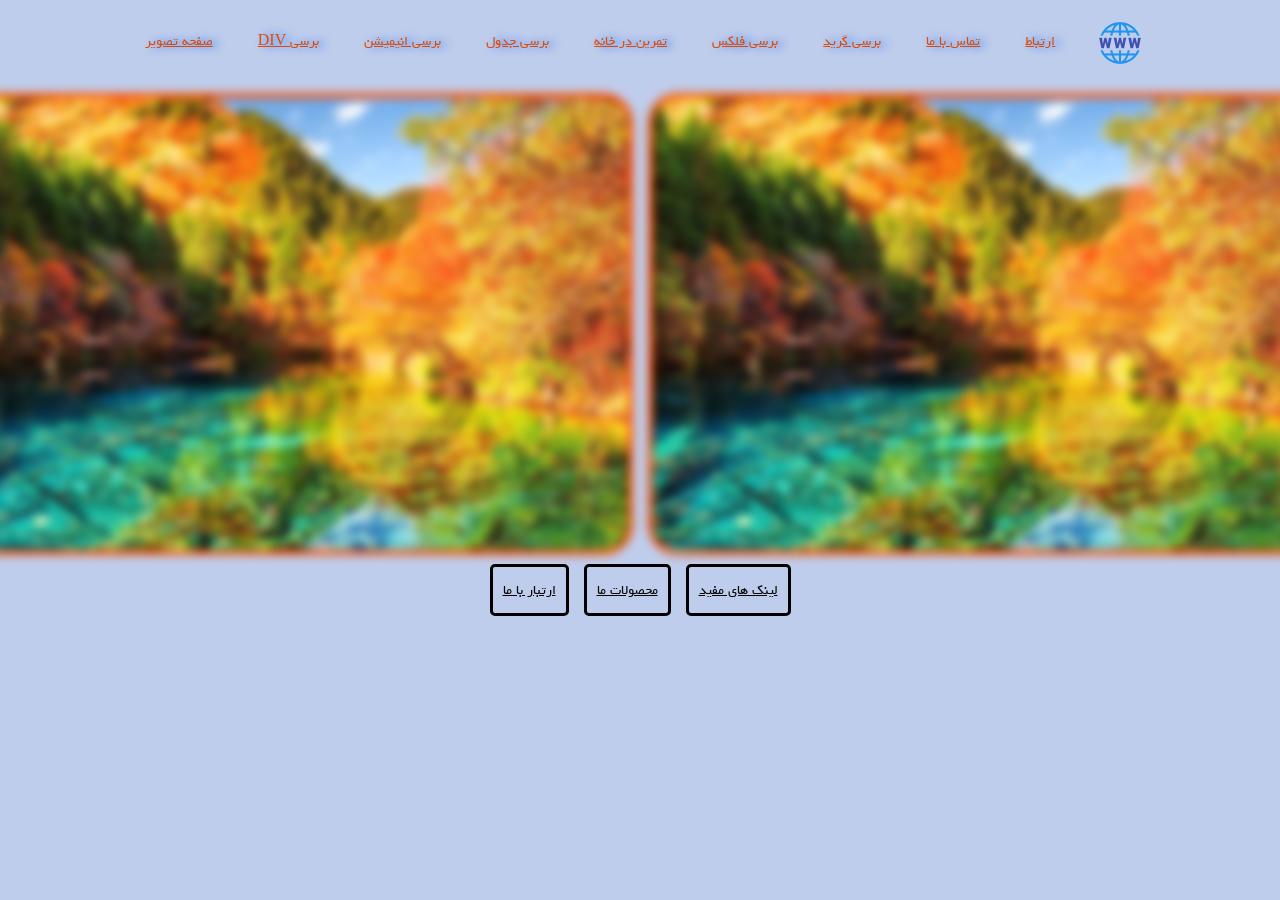
==== web1/index.html @ 552989d0 "first commit" ====
<!DOCTYPE html>
<html lang="Fa">
<!-- <html dir="rtl">     -->

<head>
    <meta charset="UTF-8">
    <meta name="viewport" content="width=device-width, initial-scale=1.0">
    <title>صفحه اصلی</title>
    <link rel="stylesheet" href="public/css/font.css">
    <link rel="stylesheet" href="public/css/myStyle.css">
    <link rel="stylesheet" href="public/css/aTag.css">
    <link rel="stylesheet" href="pages/animation.html">
<body class="bodystyle">
<header class="header-items">
<nav class="nav-items">
<div> <a class="aTagindex" href="pages/image.html" target="_self"> صفحه تصویر</a></div>
<div> <a class="aTagindex" href="pages/Div.html" target="_self">DIV برسی </a></div>
<div> <a class="aTagindex" href="pages/animation.html" target="_self"> برسی انیمیشن </a></div>
<div> <a class="aTagindex" href="pages/table.html" target="_self"> برسی جدول</a></div>
<div> <a class="aTagindex" href="pages/tabletamrin.html" target="_self"> تمرین در خانه </a></div>
<div> <a class="aTagindex" href="pages/flex.html" target="_self"> برسی فلکس </a></div>
<div> <a class="aTagindex" href="pages/flex.html" target="_self"> برسی گرید </a></div>
<div> <a class="aTagindex" href="pages/Tamas.html"> تماس با ما</a></div>
<div> <a class="aTagindex" href="pages/ertebat.html">ارتباط </a></div>
</nav>
</div>
<img class="logoitems" src="public/images/nody-لوگوی-وبسایت--1717565480.png" alt="">
</header>
<main class="mainback">
<div class="divone1">
    <img class="divone" src="../web1/public/images/images (7).jfif" alt="">
</div>
<div class="divtwo2">
    <img class="divtwo" src="../web1/public/images/images (7).jfif" alt="">
</div>
</main>
<footer class="footer-items">
<div> <a class="footer" href="pages/Eretebatbama.html">ارتبار با ما </a></div>
<div><a class="footer" href="pages/Mahsolat.html"> محصولات ما</a></div>
<div><a  class="footer" href="pages/Mofid.htm"> لینک های مفید</a></div>
</footer>

</body>

</html>
---- web1/public/css/font.css ----
@font-face {
  font-family: "vazir";
  src: url('../font/Vazir.ttf');
}
@font-face {
  font-family: "Samim";
  src: url('../font/Samim.ttf');
}
@font-face { 
  font-family: "Yekan";
  src: url('../font/Yekan.ttf');
}
@font-face {
  font-family: "Tanha";
  src: url('../font/Tanha.ttf');
}
@font-face { 
  font-family: "kiana";
  src: url('../font/Sahel.ttf');
}
@font-face{
  font-family:"mahsa";
  src: url('../font/Far_Mahsa.ttf');
}
---- web1/public/css/myStyle.css ----
.h1 {
            color: #00030a;
            background-color: #d49649;
            border: 5px solid #f97316;
            height: 150px;
            width: 500px;
            padding: 20px;
            font-family:'vazir';
            font-size: 2rem;
            text-shadow: 0 2px 8px #111827;
            border-radius: 50%;
            direction: rtl;
            text-align: center;;
            display: flex;
            justify-content: center; 
            align-items: center; 
            margin-left: 25%;
            margin-right: 40%;
            
            
        }

        .myH1 {
            text-shadow: 0 2px 8px #fa6c0e;

        }
        .h1-2 {
            color: #090c11;
            background-color: #545a64;
            border: 5px solid #f9165a;
            height: 80px;
            width: 500px;
            padding: 20px;
            font-family:'vazir';
            font-size: 2rem;
            text-shadow: 0 2px 8px #111827;
            border-radius: 80%;
            direction: rtl;
            text-align: center;;
            display: flex;
            justify-content: center; 
            align-items: center; 
            margin-left: 25%;
            margin-right: 40%;
            
            
        }
        .h1:hover {
            text-shadow: none;
            color:rgb(243, 3, 3);
        }
        #h2{
            color: #232f4b;
            background-color: #ffa96b;
            border:5px solid #020711;
            height: 100px;
            padding: 30px;
            border-top-width: 40px;
            font-size: 2rem;
            text-shadow:0 2px 8px #111827;
            border-radius:45px;
            direction: rtl;
            text-align: center;
            font-family: 'samim';
        }
        h3{
            /* color: #f8fafc; */
            /* background-color:  #2a230f; */
            /* border: peru dashed ; */
            /* text-shadow: 0 2px 8px #9e7401; */
            /* height: 100px; */
            /* padding: 20px; */
            /* border-radius: 80%; */
            /* direction: rtl; */
            /* text-align: center; */
            /* font-style: italic; */
            /* font-size: 3rem; */
            /* text-decoration-line: line-through; */
            /* text-overflow: clip; */
            /* font-family: 'Yekan'; */
        }
        h4{
            color: rgb(1, 31, 31);
            background-color: rgb(119, 245, 245);
            border:  rgb(91, 92, 92) dotted 3px;
            border-left: double 10px;
            border-right: double 10px;
            direction: rtl;
            text-align: center;
            font-variant-ligatures: contextual;
            font-size: 4rem;
            font-style: oblique;
            padding: 10px;
            border-radius: 100px;
            text-shadow: 3px 3px 3px #020711;
            font-family: 'Shabnam.Bold';
        }
        .h5{
            color:#fff;   
            font-size: 2rem;
            padding: 15px;
            border: 2px solid #ff00ff;
            border-radius: 10px;
            box-shadow: 0 0 10px #ff00ff, 0 0 20px #ff00ff;
            text-shadow: 0 0 5px #fff;
            background: #222;
            display:grid;
            direction: rtl;
            text-align: center;
            margin-left: 345px;
            width: 500px;
            height: 40px;
            font-family: 'Tanha';
        }
        .h15{
            color:#eceaea;   
            font-size: 2rem;
            padding: 15px;
            border: 2px solid #ff0000;
            border-radius: 10px;
            box-shadow: 0 0 10px #3d0101, 0 0 20px #3d0101;
            text-shadow: 0 0 5px #facece;
            background: #0e0000;
            display:grid;
            direction: rtl;
            text-align: center;
            margin-left: 345px;
            width: 500px;
            height: 40px;
            font-family: 'Tanha';
        }
        h6{
            font-size: 20px;
            color: #050505ef;
            font-weight: bold;
            padding: 8px 14px;
            border: 8px double rgb(5, 175, 5);
            border-radius: 10%;
            display: inline-block;
            background-color: #fc04a967;
            box-shadow: 0 2px 8px greenyellow;
            text-align: center;
            direction: rtl;
            width: 900px;
            height: 30px;
            margin-left: 140px;
            font-family: 'kiana';
        }
---- web1/public/css/aTag.css ----
.aTagindex {
    display: flex;
    flex-direction: column;
    /* flex-wrap: wrap; */
    justify-content: center;            
    /* width: auto; */
    /* height: auto; */
    fontsize: 1rem;
    color: rgb(226, 74, 4);
    text-shadow: 5px 0px 8px rgb(47, 124, 240);
    /* border: 2px  rgb(111, 172, 251); */
    /* text-decoration: none; */
    /* text-align: center; */
    font-family : 'Yekan';
    padding:10px;
}
.bodystyle{
    background-color:rgb(191, 205, 236);
}
.divone1{
    flex-direction: row;
    justify-content: center;
    float:right;
    font-family: "Tanha";
    margin-top:15px;
}
.divone{
    border-radius:30px;
    filter: brightness(110%) blur(5px);
    border: solid orangered 5px;
    
}
.divtwo2{
    float: left;
    flex-direction: row;
    justify-content: center;
    margin-top:15px;
}
.divtwo{
border-radius: 30px;
filter: brightness(110%) blur(5px);
border: solid orangered 5px ;
}
.mainback{
    display: flex;
    flex-direction: row;
    justify-content: center;
    gap:15px;
}
.logoitems{
    display: flex;
    flex-direction: row;
    justify-content: center;
    width: 50px;
    height: 50px;
    margin-left: 30px;
}
.footer{
    display: flex;
    flex-direction: column;
    justify-content: center;
    font-family : 'Yekan';
    color: rgb(6, 6, 6);
    border-radius:5px;
    border: solid 3px black ;
    padding: 10px;
}
.footer-items{
    display: flex;
    flex-direction: row;
    justify-content: center;
    gap:15px;
}

.aTagindex:hover {
    color: rgb(5, 148, 243);
    text-shadow: none;
    transform: translateX(-10px);
}
.header-items {
    display: flex;
    flex-direction: row;
    justify-content: center;
    padding: 10px;
}

.nav-items {
    display: flex;
    flex-direction: row;
    gap:25px;
}
@media (max-width:600px) {
    .header-items {
        flex-direction: column;
        gap: 3px;
    }

    .nav-items {
        flex-direction: column;
        gap: 5px;
    }
    .er-items{
    font-size: 1rem;
    font-family: 'Yekan';
    color: rgb(6, 77, 136);
    text-shadow: 5px 0px 8px rgb(1, 1, 31);
}
    .tamas-items {
    font-size: 1rem;
    font-family: 'Yekan';
    color: rgb(6, 77, 136);
    text-shadow: 5px 0px 8px rgb(1, 1, 31);
    display: none;
}
}
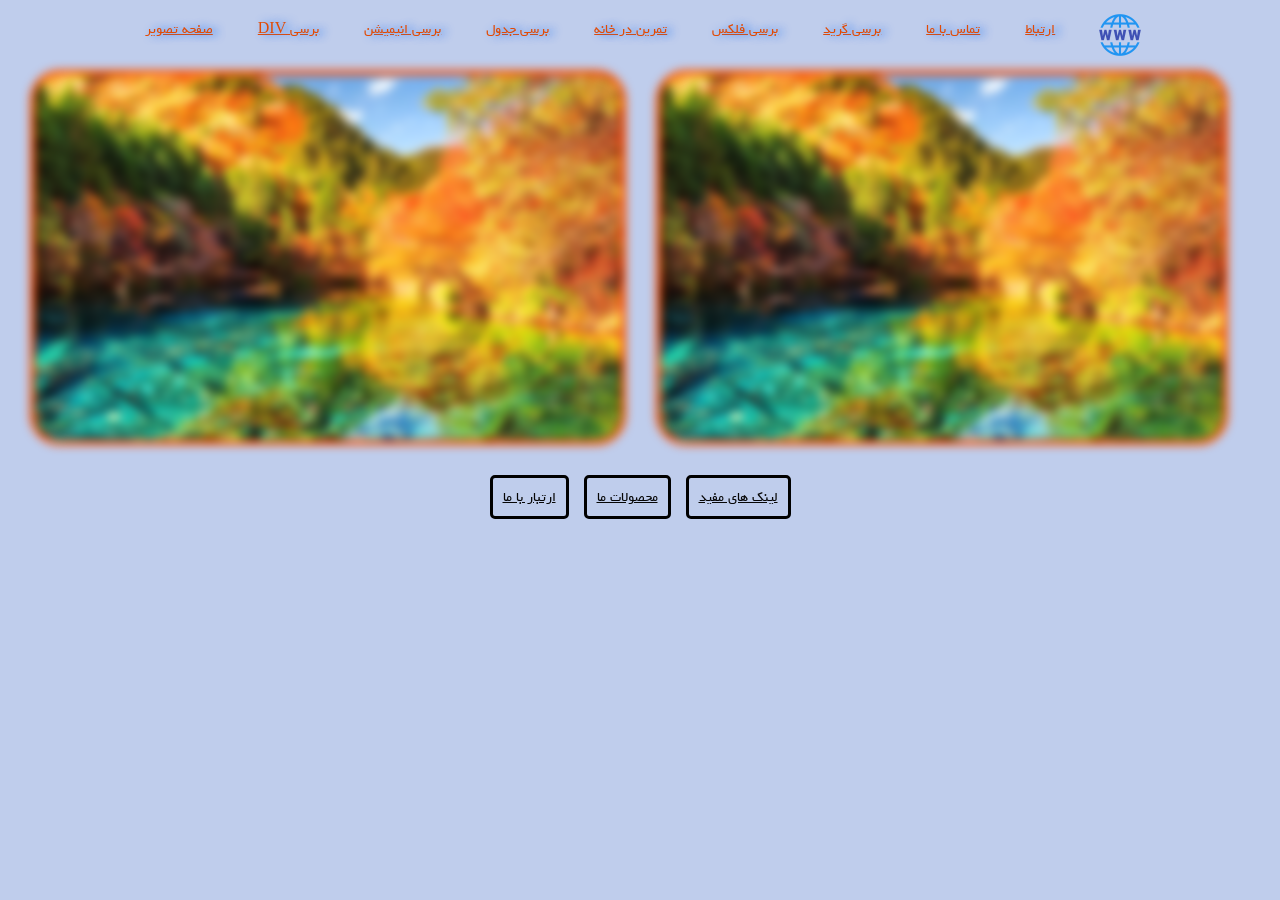
==== commit b5b6e85f: "Add project" ====
--- a/web1/index.html
+++ b/web1/index.html
@@ -10,6 +10,9 @@
     <link rel="stylesheet" href="public/css/myStyle.css">
     <link rel="stylesheet" href="public/css/aTag.css">
     <link rel="stylesheet" href="pages/animation.html">
+    <link rel="stylesheet" href="public/css/Normalize.css">
+    <link rel="shortcut icon" href="public/icon/images (11).jfif" type="image/x-icon">
+</head>
 <body class="bodystyle">
 <header class="header-items">
 <nav class="nav-items">
@@ -27,15 +30,15 @@
 <img class="logoitems" src="public/images/nody-لوگوی-وبسایت--1717565480.png" alt="">
 </header>
 <main class="mainback">
-<div class="divone1">
+<div>
     <img class="divone" src="../web1/public/images/images (7).jfif" alt="">
 </div>
-<div class="divtwo2">
+<div>
     <img class="divtwo" src="../web1/public/images/images (7).jfif" alt="">
 </div>
 </main>
 <footer class="footer-items">
-<div> <a class="footer" href="pages/Eretebatbama.html">ارتبار با ما </a></div>
+<div> <a class="footer" href="pages/Eretebatbama.html" >ارتبار با ما </a></div>
 <div><a class="footer" href="pages/Mahsolat.html"> محصولات ما</a></div>
 <div><a  class="footer" href="pages/Mofid.htm"> لینک های مفید</a></div>
 </footer>
--- a/web1/public/css/aTag.css
+++ b/web1/public/css/aTag.css
@@ -17,35 +17,32 @@
 .bodystyle{
     background-color:rgb(191, 205, 236);
 }
-.divone1{
-    flex-direction: row;
-    justify-content: center;
-    float:right;
-    font-family: "Tanha";
-    margin-top:15px;
-}
 .divone{
     border-radius:30px;
     filter: brightness(110%) blur(5px);
     border: solid orangered 5px;
-    
+    width: 90%;
+    height: 90%;
+    margin-left:30px;
 }
-.divtwo2{
-    float: left;
-    flex-direction: row;
-    justify-content: center;
-    margin-top:15px;
+.divone:hover{
+    filter: blur(1px);
+}
+.divtwo:hover{
+    filter: blur(1px);
 }
 .divtwo{
 border-radius: 30px;
 filter: brightness(110%) blur(5px);
 border: solid orangered 5px ;
+width: 90%;
+height: 90%;
 }
 .mainback{
     display: flex;
     flex-direction: row;
     justify-content: center;
-    gap:15px;
+    gap:5px;
 }
 .logoitems{
     display: flex;
@@ -112,4 +109,7 @@
     text-shadow: 5px 0px 8px rgb(1, 1, 31);
     display: none;
 }
+    .mainback{
+        flex-direction: column;
+    }
 }
